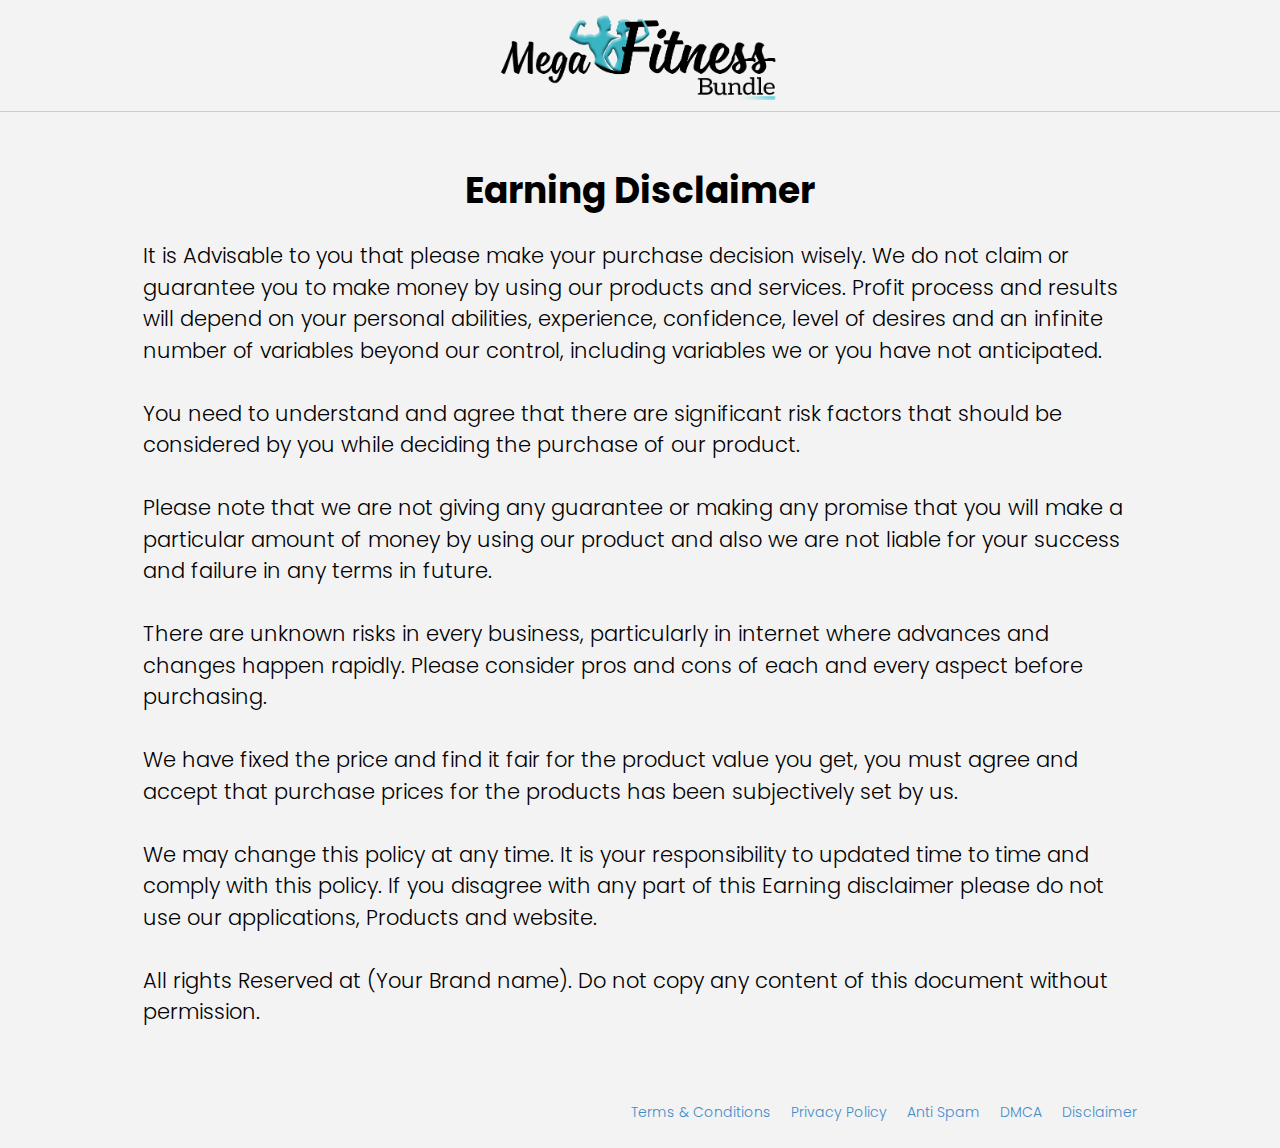
==== disclaimer.html @ b33db37f "Initial commit" ====
<!DOCTYPE html PUBLIC "-//W3C//DTD XHTML 1.0 Transitional//EN" "http://www.w3.org/TR/xhtml1/DTD/xhtml1-transitional.dtd">
<html xmlns="http://www.w3.org/1999/xhtml">
<head>
<meta http-equiv="Content-Type" content="text/html; charset=utf-8" />
<link rel="shortcut icon" href="images/favicon.png" />
<meta http-equiv="X-UA-Compatible" content="IE=9" />
<meta name="viewport" content="width=device-width, initial-scale=1.0">

<link rel="preconnect" href="https://fonts.googleapis.com">
<link rel="preconnect" href="https://fonts.gstatic.com" crossorigin>
<link href="https://fonts.googleapis.com/css2?family=Poppins:ital,wght@0,100;0,200;0,300;0,400;0,500;0,600;0,700;0,800;0,900;1,100;1,200;1,300;1,400;1,500;1,600;1,700;1,800;1,900&display=swap" rel="stylesheet">
<link rel="stylesheet" href="cssss/bootstrap.min.css" type="text/css" />
<link rel="stylesheet" href="cssss/style.css" type="text/css" />
<title>Fitness Video Firesale </title>

</head>

<body>




<div class="header">
<div class="container">
<div class="row">
<div class="col-md-12 col-sm-12 col-xs-12">
<img src="images/logo1.png" width="300px" class="img-responsive center-block">
</div>
</div>
</div>
</div>




<div class="shape1">
<div class="container">
<div class="row">
<div class="col-md-12 col-sm-12 col-xs-12">

<h1 class="text-center"><strong>Earning Disclaimer</strong></h1>
<br/>


<p class="l15 m12 s11 line150 w400">
It is Advisable to you that please make your purchase decision wisely. We do not claim or guarantee you to make money by using our products and services.  Profit process and results will depend on your personal abilities, experience, confidence, level of desires and an infinite number of variables beyond our control, including variables we or you have not anticipated.<br/><br/> 
You need to understand and agree that there are significant risk factors that should be considered by you while deciding the purchase of our product.
<br/><br/>
Please note that we are not giving any guarantee or making any promise that you will make a particular amount of money by using our product and also we are not liable for your success and failure in any terms in future.
<br/><br/>
There are unknown risks in every business, particularly in internet where advances and changes happen rapidly. Please consider pros and cons of each and every aspect before purchasing.
<br/><br/>
We have fixed the price and find it fair for the product value you get, you must agree and accept that purchase prices for the products has been subjectively set by us.<br/><br/>
We may change this policy at any time. It is your responsibility to updated time to time and comply with this policy. If you disagree with any part of this Earning disclaimer please do not use our applications, Products and website.<br/><br/>
All rights Reserved at (Your Brand name). Do not copy any content of this document without permission.

</p>

</div>
</div>
</div>
</div>




<div class="lightblock">
<div class="container">
<div class="row">
<div class="col-md-12 col-sm-12 col-xs-12 text-right">
<a href="t-and-c.html" target="_blank">Terms & Conditions</a>&nbsp;&nbsp;&nbsp;&nbsp;
<a href="privacy-policy.html" target="_blank">Privacy Policy</a>&nbsp;&nbsp;&nbsp;&nbsp;
<a href="anti-spam.html" target="_blank">Anti Spam</a>&nbsp;&nbsp;&nbsp;&nbsp;
<a href="#" target="_blank">DMCA</a>&nbsp;&nbsp;&nbsp;&nbsp;
<a href="disclaimer.html" target="_blank">Disclaimer</a>
</div>
</div>
</div>
</div>


</body>
</html>
---- cssss/style.css ----
body{margin:0;padding:0;font-family: 'Poppins', sans-serif;color:#000000; font-weight:300;}
.lato{font-family:Lato, Open Sans;}
.initial{font-family:initial;}
.spacer8{margin-top:8%;}.spacer10{margin-top:10%;}.margin_strip{margin-top:8%;}.spacer2{margin-top:2%;}.spacer1{margin-top:1%;}.spacer3{margin-top:3%;}
.spacer4{margin-top:4%;}.spacer5{margin-top:5%;}.spacer6{margin-top:6%;}.spacer-4{margin-top:-4%;}.spacer-5{margin-top:-7%;}.spacer-1{margin-top:-1%;}.spacer-2{margin-top:-2%;}


@media (min-width:240px) {
.s50{font-size:5em;}.s35{font-size:3.5em;}.s30{font-size:3em;}.s28{font-size:2.8em;}.s26{font-size:2.6em;}.s25{font-size:2.5em;}.s24{font-size:2.4em;}.s22{font-size:2.2em;}.s20{font-size:2em;}.s18{font-size:1.8em;}.s16{font-size:1.6em;}.s15{font-size:1.5em;}.s14{font-size:1.4em;}.s13{font-size:1.3em;}.s12{font-size:1.2em;}.s11{font-size:1.1em;}.s10{font-size:1em;}.s9{font-size:0.9em;}.s8{font-size:0.8em;}
.youget li{background: url("../images/list-arrow-2.png") no-repeat scroll left top;margin: 0 0 4px -8%;padding: 0 0 0 20px; list-style:none;}
}

@media (min-width:768px) {
.m70{font-size:7em;}.m35{font-size:3.5em;}.m30{font-size:3em;}.m28{font-size:2.8em;}.m26{font-size:2.6em;}.m25{font-size:2.5em;}.m24{font-size:2.4em;}.m22{font-size:2.2em;}.m20{font-size:2em;}.m18{font-size:1.8em;}.m17{font-size:1.7em;}.m16{font-size:1.6em;}.m15{font-size:1.5em;}.m14{font-size:1.4em;}.m13{font-size:1.3em;}.m12{font-size:1.2em;}.m11{font-size:1.1em;}.m12{font-size:1.2em;}.m10{font-size:1em;}.m9{font-size:0.9em;}.m8{font-size:0.8em;}
.youget li{background: url("../images/list-arrow-2.png") no-repeat scroll left top;margin: 0 0 4px -14%;padding: 0 0 0 20px; list-style:none;}
}
 
@media (min-width:992px) {
.l70{font-size:7em;}.l55{font-size:5.5em;}.l50{font-size:5.0em;}.l45{font-size:4.5em;}.l40{font-size:4em;}.l36{font-size:3.6em;}.l35{font-size:3.5em;}.l30{font-size:3em;}.l28{font-size:2.8em;}.l26{font-size:2.6em;}.l25{font-size:2.5em;}.l24{font-size:2.4em;}.l22{font-size:2.2em;}.l21{font-size:2.1em;}.l20{font-size:2em;}.l18{font-size:1.8em;}.l17{font-size:1.7em;}.l15{font-size:1.5em;}.l16{font-size:1.6em;}.l14{font-size:1.4em;}.l13{font-size:1.3em;}.l12{font-size:1.2em;}.l11{font-size:1.1em;}.l10{font-size:1em;}.l9{font-size:0.9em;}.l8{font-size:0.8em;}
.youget li{background: url("../images/list-arrow-1.png") no-repeat scroll left top;margin: 0 0 6px -8%;padding: 0 0 0 30px; list-style:none;}
}

.header{padding:6px 0;}
.light {font-weight: 300;}.normal {font-weight: 400;}.bold {font-weight: 600;}.exbold {font-weight: 700;}
.w900{font-weight:900;}

.line110 {line-height: 110%;}.line120 {line-height: 120%;}.line130 {line-height: 130%;}.line140 {line-height: 140%;}.line150 {line-height: 150%;}.line160 {line-height: 160%;}.line170 {line-height: 170%;}.line180 {line-height: 180%;}.line190 {line-height: 190%;}.line200 {line-height: 200%;}


.discountsection{ width: 100%;height: auto;position: fixed;left: 0px;right: 0px;z-index: 100;display: block;background: yellow; padding: 10px 0;}
.header{background:#f3f3f3; border-bottom:1px solid #ccc;}
.splash{background: #202020 url(../images/bg5.jpg) no-repeat top center; background-size: cover;
    padding: 0% 0 4%; background-attachment: fixed;}

.maroon{color:#da0207;}.red{color:#f00;}.white{color:#fff;}.blue2 {color: #ff7e40;}
.underline{text-decoration:underline;}
.underline1{border-bottom:2px solid #fff;}
.highlight{color:#fff700;}
.highlighted{color:#da0207; background:#fff700; padding:3px 7px; border-radius:2px; max-width:300px; margin:6px auto 0 auto;}



.thevideo {position: relative;padding-bottom: 56.21%;overflow: hidden;}
.thevideo iframe,.thevideo object,.thevideo embed{position: absolute;top: 0;left: 0;width: 100%;height: 100%;}



.buy a{background: linear-gradient(to top, #7b3411, #d03d10);
border-bottom: 6px solid #b74c18;
border-top: 3px solid #e66507;
border-left: 3px solid #b74c18;
border-right: 3px solid #b74c18; color:#fff; text-align:center; display:block; padding:2%;border-radius:7px; -webkit-border-radius:7px;}
.buy a:hover{text-decoration:none;background:linear-gradient(to top, #7b3411, #d03d10); border-bottom:6px solid #e66507; border-top:3px solid #b74c18;border-left:3px solid #b74c18; border-right:3px solid #b74c18;} 
.raleway{font-family:raleway;}

.productblock{background: url(../images/bg1.jpg) no-repeat #000;
    padding: 2% 0 4%;
    background-size: cover;
    background-attachment: fixed;}
.lightblock{background:#f3f3f3;padding:2% 0;}

.themec{color:#45454a;}

.bonussection{border: 2px #277998 solid;border-bottom: 10px solid #097fad;
    /*border-radius: 7px;
    -moz-border-radius: 7px;
    -webkit-border-radius: 7px;
	overflow:hidden;*/
    width: 100%; float:left;
    background: #f6f6f6;}
.btitle{ padding:2%; text-shadow:1px 1px 1px #333;    background: #097fad;}
.bcontent{padding:2%; float:left;}
	
	
.modulesection{border: 1px #d7dddd solid;border-radius: 7px;-moz-border-radius: 7px;-webkit-border-radius: 7px;overflow:hidden;width: 100%;background: #fff;}
.mtitle{background:#0b4b4f; padding:1%;}
.mcontent{padding:2%; float:left;}
.moneybackblock {
    border: 10px #333 solid;
    border-radius: 2px;
    -moz-border-radius: 2px;
    -webkit-border-radius: 2px;
    width: 100%;
    background: #313131;
    float: left;
    padding: 2% 0;
    color: #fff;
    outline: 1px dashed #98abb9;
    outline-offset: -10px;
}
.guarnti-box {
    background: url(../images/moneybg.png) no-repeat #232323;
    background-size: cover;
    padding: 2% 0;
}
.w600{font-weight:600;}
.w500{font-weight:500;}
.w800{font-weight:800;}
.w700{font-weight:700;}
.w50{font-weight:50;}
.footer a{color:#333;}.footer a:hover{color:#666; text-decoration:none;}



.blue {
    color: #0062b9;;
}
.mod {
    background: #00000000 url(../images/mod.png) no-repeat;
    background-size: cover;
    background-position: bottom;
    padding: 2% 5px 13% 2%;
}
.bonussection {
    width: 100%;
    float: left;
    background: #ecffff;
}



.spacer2 {
    margin-top: 2%;
}

.fbg {
    background: #00000000 url(../images/fbg.png) no-repeat;
    background-size: cover;
    background-position: center center;
    padding: 1% 0 1%;
}

.fbg1 {
    background: #00000000 url(../images/bg6.png) no-repeat;
    background-size: cover;
    background-position: top;
    padding: 3% 1%;
}



.blue1 {
  color: #a8e6ff;
}



@media(min-width:240px){
#exitmodal .modal{width:315px;height:500px;background-color:#f0f1f2;z-index:1;position:absolute;margin:auto;top:0;right:0;bottom:0;left:0;border:1px solid #454545;border-radius:0px;-webkit-animation:popin .3s;animation:popin .3s; overflow-y:hidden;}
#af-form-1589105050 .af-body input.text, #af-form-1589105050 .af-body textarea{padding:10px 18px !important; border:1px solid #6a6a6a; width:100%; margin-bottom:12px; background-color:transparent; border-radius:30px;color:#000; outline:none; font-family:Open sans !important;
font-size:16px;}	
}


@media(min-width:768px){
#exitmodal .modal{width:620px;height:425px;background-color:#f0f1f2;z-index:1;position:absolute;margin:auto;top:0;right:0;bottom:0;left:0;border:1px solid #454545;border-radius:0px;-webkit-animation:popin .3s;animation:popin .3s}	
}


@media(min-width:992px){
#exitmodal .modal{width:620px;height:490px;background-color:#f0f1f2;z-index:1;position:absolute;margin:auto;top:0;right:0;bottom:0;left:0;border:1px solid #454545;border-radius:0px;-webkit-animation:popin .3s;animation:popin .3s}
}

@media(min-width:1200px){
#exitmodal .modal{width:620px;height:490px;background-color:#f0f1f2;z-index:1;position:absolute;margin:auto;top:0;right:0;bottom:0;left:0;border:1px solid #454545;border-radius:0px;-webkit-animation:popin .3s;animation:popin .3s}
}



#exitmodal{display:none;position:fixed;top:0;left:0;width:100%;height:100%}
#exitmodal .underlay{width:100%;height:100%;position:absolute;top:0;left:0;background-color:rgba(0,0,0,.8);cursor:pointer;-webkit-animation:fadein .5s;animation:fadein .5s}
#exitmodal .modal-title{font-size:18px;background-color:#252525;color:#fff;padding:10px;margin:0;border-radius:4px 4px 0 0;text-align:center}
#exitmodal h3{color:#fff;font-size:1em;margin:.2em;text-transform:uppercase;font-weight:500}
#exitmodal .modal-body{padding:10px 20px;font-size:.9em; margin-top: -16px;}
#exitmodal p{color:#344a5f}
#exitmodal form{text-align:center;margin-top:35px}
#exitmodal form input[type=text]{padding:12px;font-size:1.2em;width:300px;border-radius:30px;border:1px solid #ccc;-webkit-font-smoothing:antialiased}




#exitmodal form p{text-align:left;margin-left:35px;opacity:.8;margin-top:1px;padding-top:1px;font-size:.9em}#exitmodal .modal-footer{position:absolute;bottom:20px;text-align:center;width:100%}#exitmodal .modal-footer p{text-transform:capitalize;cursor:pointer;display:inline;border-bottom:1px solid #344a5f}@-webkit-keyframes fadein{0%{opacity:0}100%{opacity:1}}@-ms-keyframes fadein{0%{opacity:0}100%{opacity:1}}@keyframes fadein{0%{opacity:0}100%{opacity:1}}@-webkit-keyframes popin{0%{-webkit-transform:scale(0);transform:scale(0);opacity:0}85%{-webkit-transform:scale(1.05);transform:scale(1.05);opacity:1}100%{-webkit-transform:scale(1);transform:scale(1);opacity:1}}@-ms-keyframes popin{0%{-ms-transform:scale(0);transform:scale(0);opacity:0}85%{-ms-transform:scale(1.05);transform:scale(1.05);opacity:1}100%{-ms-transform:scale(1);transform:scale(1);opacity:1}}@keyframes popin{0%{-webkit-transform:scale(0);-ms-transform:scale(0);transform:scale(0);opacity:0}85%{-webkit-transform:scale(1.05);-ms-transform:scale(1.05);transform:scale(1.05);opacity:1}100%{-webkit-transform:scale(1);-ms-transform:scale(1);transform:scale(1);opacity:1}}

#af-form-1589105050 input[type="submit"]{width:70%!important; font-size:18px!important; font-weight:700!important; outline:none; font-family:Open Sans !important;

    background: #c52f33!important;
    border-bottom: 6px solid #692b2c!important;
    border-top: 2px solid #692b2c!important;
    border-left: 2px solid #692b2c!important;
    border-right: 2px solid #692b2c!important;
    color: #fff!important;
    text-align: center!important;
    display: block!important;
    padding: 2%!important;
    border-radius: 7px!important;
    -webkit-border-radius: 7px!important;
	margin:auto!important;

}
#af-form-1589105050 input[type="submit"]:hover{background: #ee282d!important;}
#af-form-1589105050 .af-standards .af-element{padding-right:15px;padding-left:15px;}
.popupbg{background:url(../images/popupbg.png) repeat; padding:8px 0px;}
.af-element{padding-bottom:5px;padding-top:5px;}
.orgcolor {
    color: #ff4e00;
}
button.close {
    padding: 0;
    cursor: pointer;
    background: transparent;
    border: 0;
    -webkit-appearance: none;
}
.close {
    color: #474747;
    opacity: 1;
    outline: none;
    margin-right: 5px;
}
.close {
    float: right;
    font-size: 21px;
    font-weight: bold;
    line-height: 1;
   text-shadow: 0 1px 0 #fff;
   }
   .innerbody {
    /*border: 1px solid #464646;*/
    border-radius: 10px;
	margin-top:-1%;
	padding: 0 0 15px 0;
}
.modal-header .close {
    margin-top: -2px;
    z-index: 9999999999;
    position: absolute;
    top: 4px;
    right: -2px;
    background: #333;
    color: #fff;
    border-radius: 50%;
    padding: 6px 9px;
}
.close{color:#474747;} .clr1{color:#474747;} .clr{color:#006159;}
.close:hover{color:#474747;} .ft16{font-size:16px;} .ft10{font-size:10px;}
 .modal-body {
    position: relative;
    padding: 15px;
}
#af-form-1589105050 .af-body input.text, #af-form-1589105050 .af-body textarea{padding:10px 18px !important; border:1px solid #6a6a6a; width:70%; margin-bottom:0; background-color:transparent; border-radius:2px;color:#666; outline:none; font-family:Open sans !important;
font-size:16px;}


/*Legel Pages CSS*/

.shape1{background:#f3f3f3 url(../images/shape1.png) repeat;padding:3% 0;}


.box{
background: #dfb614;
    padding: 10px;
    border-radius: 15px 0;
	border: 2px solid #dfb614;
	color: #113a0e;
    font-family: inherit;
	font-weight: 500;
	}
.outline{border: 3px dashed #da0207;
    text-align: center;
    padding: 20px}
.spacer0{margin:0;}


.statbg {
    background: #fff url(../images/bg6.png) no-repeat bottom center;
        background-size: auto;
    background-size: cover;
 
   
    padding: 3% 0px 14%;
}


.box1{
background: #479404;
    padding: 10px;
	color: #000000;
    font-family: inherit;
	font-weight: 500;
	}



.ok li {
    background: url(../images/icon.png) no-repeat scroll left 4px;
    padding: 4px 0px 18px 52px;
    list-style: none;
}

.ok1 li {
    background: url(../images/check-mark.png) no-repeat scroll left 4px;
    padding: 4px 0px 18px 52px;
    list-style: none;
}

.s11box {
    border: 1px solid #f5b809;
    padding: 30px;
    background-color: ghostwhite;
}

.purple1 {
    color: #444cf7;
}

.sp_wordpress_design_box {
    text-align: center;
    border: 1px solid #d7092e;
    min-height: 182px;
    padding: 30px;
    border-top-right-radius: 30px;
    border-bottom-left-radius: 30px;
    position: relative;
    display: flex;
    align-items: center;
    margin-bottom: 20px;
}

.sp_mrg_tp {
    margin-top: 80px;
}

.sp_wordpress_design_box>span {
    height: 50px;
    max-width: 410px;
    width: 100%;
    display: inline-block;
    line-height: 50px;
    border-radius: 25px;
    color: #fff;
    font-size: 20px;
    font-weight: 700;
    top: -25px;
    position: absolute;
    left: 50%;
    transform: translateX(-50%);
    background-image: -webkit-linear-gradient( 180deg, #d7092e 0%, #d7092e 100%);
}

.section33 {
    background: url(../images/section33.jpg) no-repeat;
    background-size: cover;
   background-position:top;
}


.section34 {
    background: url(../images/section33.jpg) no-repeat;
    background-size: cover;
   background-position:top;
   background-attachment:fixed;
}


.play3 li {
    background: url(../images/introlist.png) no-repeat;
    padding: 0 0 11px 65px;
    list-style: none;
    background-position: 0px 0px;
    line-height: 145%;
    margin-top: 8px;
}

.greentext {
    color: #1dd19d;
}

.strip1 {
    background: #00000000 url(../images/strip1.jpg) no-repeat;
    background-size: cover;
    padding: 5% 0 8%;
}

@media (min-width: 768px){
.smst4 {
    margin-top: 4%;
}}

.border1 {
    border: 6px solid #efefef;
}

.yellowbg {
    text-align: center;
    font-size: 40px;
    color: #000;
    background-color: rgb(255, 199, 6);
}

.background1 {
    padding: 1% 1%;
    background: #eb1552;
}

.background2 {
    background: #121421;
    color: #fff;
    padding: 2% 0 4%;
}

.yellow {
    color: #fbcc07;
}

.border-green {
    width: 140px;
    height: 5px;
    border-radius: 60px;
    background: #1fc16b;
    margin: 0px auto 30px;
}

.bordered {
    border-left: 4px solid #1fc16b;
    padding-left: 2%;
}

.line0 {
    border-bottom: 1px dashed #626262;
    margin-bottom: 15px;
    padding-bottom: 15px;
}

.exactlybg1 {
    background: #1fc16b;
    padding: 15px;
}


.play4 li {
    background: url(../images/yes1.png) no-repeat;
    padding: 0 0 12px 50px;
    list-style: none;
    background-position: 0px 0px;
    line-height: 165%;
    margin-top: 8px;
}

.dblue {
    color: #050d44;
}

.responsive-video {
    position: relative;
  
    padding-bottom: 63.25%;
    overflow: hidden;
}

.responsive-video iframe, .responsive-video object {
    position: absolute;
    top: 6px;
    left: 16px;
    width: 100%;
    height: 100%;
}


.recap {
    background: #fff;
    padding: 2% 12% 2% 11%;
    border: 1px solid #9e9e9e;
}
.recaptop {
    margin-top: 0%;
}
.recaptp {
    margin-left: -1.2%;
    position: absolute;
    margin-top: .5%;
}
.recaptpxs {
    margin-left: 2%;
    position: absolute;
    margin-top: 5%;
}
.t-mrtp {
    margin-top: -.4%;
}

.list-padding {
    padding-top: 10px;
}

.ple {
    color: #4d55f3;
}

.yellowbg1 {
    text-align: center;
    
    color: #fff;
    background-color: rgb(67, 103, 199);
    padding: 1% 1%;
}

.neon {
    color: #4ed0e7;
}

.section16 {
    background: url(../images/section16.png) no-repeat center center;
    background-size: cover;
    background-color: #19222b;
    padding: 3% 0 7% 0;
}
.gothic{font-family: 'Gothic A1', sans-serif;}
.heebo{font-family: 'Heebo', sans-serif;}
.roboto {
    font-family: 'Roboto Condensed', sans-serif;
}
.nunito{font-family: 'Nunito', sans-serif;}

.Archivo{
font-family: 'Archivo Narrow', sans-serif;}

.background3 {
    border-left: 1px solid #023a6d; border-right: 5px solid #023a6d; border-bottom: 5px solid #023a6d; padding: 0px 0px; box-shadow: 10px 10px 20px 0px #908e8e; border-radius:0px 0px 15px 15px; background:#fff;
}

.background4 {
    
   
	background: url(../images/fbg2.jpg) no-repeat center center;
}

.y1 {
    color: #f9f762;
}
.tiltdiv {
    -ms-transform: skewX(10deg);
    -webkit-transform: skewX(10deg);
    transform: skewX(-10deg);
    background: linear-gradient(to left, #f06d3a, #e46a35, #e96b37);
    display: table;
    padding: 0.5% 6%;
    margin: 0% auto 0 auto;
   /* box-shadow: 5.927px 2.853px 0px 0.9px #115090;*/
}
.shadow{box-shadow:5px 5px 10px;}


.pre-launch-text {
    background: url(../images/pre-contest.png) no-repeat center center;
    padding: 34px;
    background-size: contain;
    outline: none;
    border: 0;
}

.title4Bg {
    background: url(../images/title4Bg.png) no-repeat center center;
    background-size: auto;
    padding: 3% 0 6% 0;
    position: relative;
    z-index: 2;
}

.p3 {
    color: #064382;
}

.myvideo3, .myvideo3A {
    background-color: #000000;
    box-shadow: 0px 41px 35px 0px rgb(11 12 20 / 55%);
    border: 2px solid #7c86a3;
    border-radius: 20px;
}

.myvideo3-box {
    background-color: #020000;
    padding: 3%;
    border-radius: 20px;
}

.demovideo1 {
    position: relative;
    padding-bottom: 56%;
    overflow: hidden;
    border-radius: 24px;
}
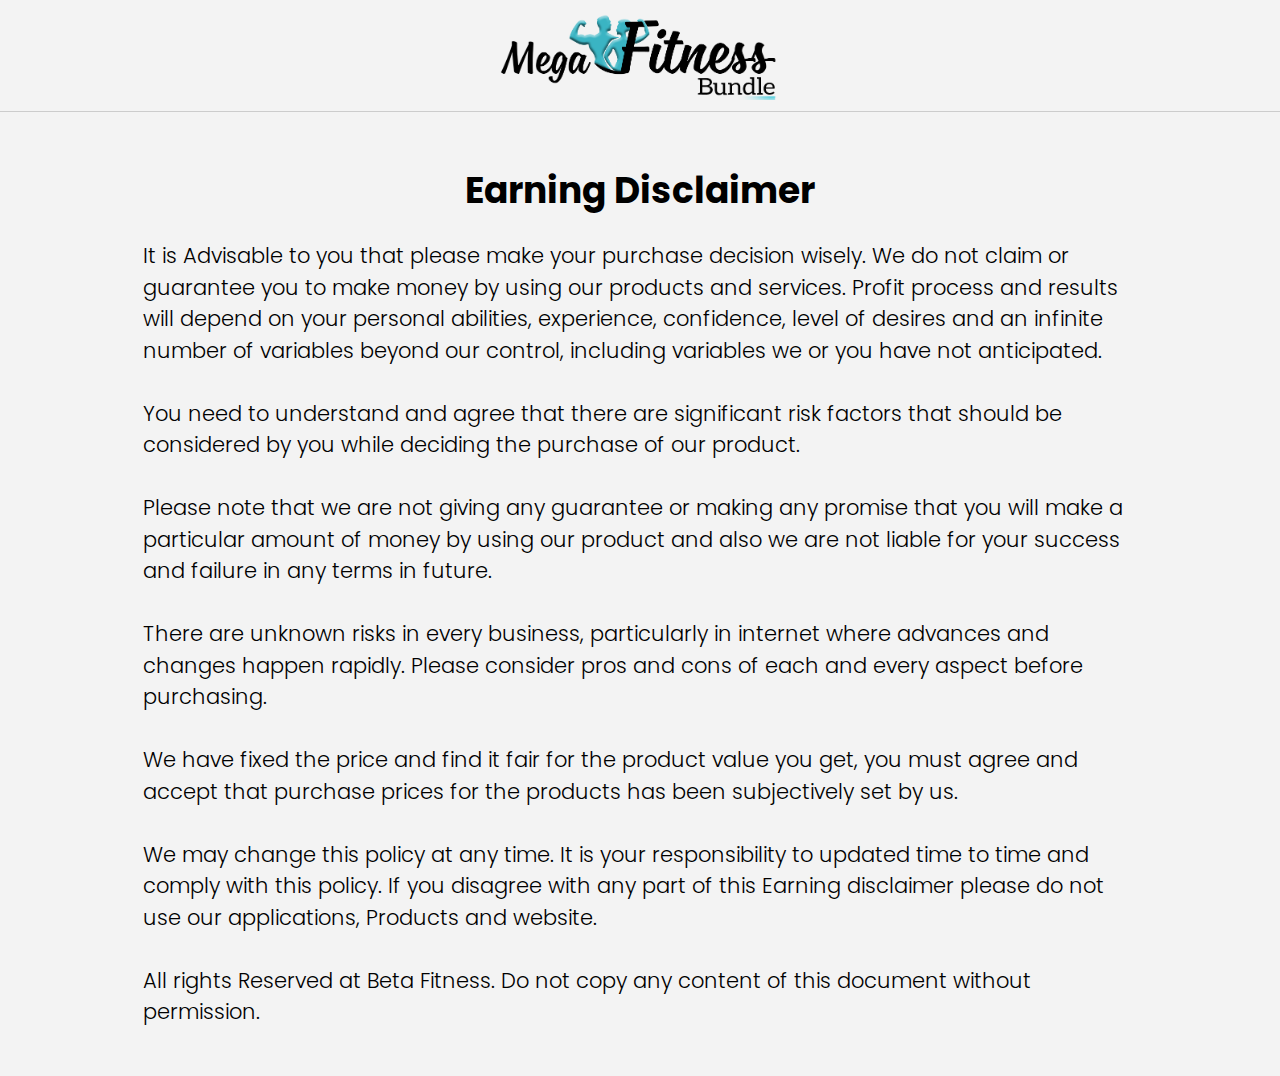
==== commit eb0f46a0: "disclaimer.html" ====
--- a/disclaimer.html
+++ b/disclaimer.html
@@ -52,7 +52,7 @@
 <br/><br/>
 We have fixed the price and find it fair for the product value you get, you must agree and accept that purchase prices for the products has been subjectively set by us.<br/><br/>
 We may change this policy at any time. It is your responsibility to updated time to time and comply with this policy. If you disagree with any part of this Earning disclaimer please do not use our applications, Products and website.<br/><br/>
-All rights Reserved at (Your Brand name). Do not copy any content of this document without permission.
+All rights Reserved at Beta Fitness. Do not copy any content of this document without permission.
 
 </p>
 
@@ -64,7 +64,7 @@
 
 
 
-<div class="lightblock">
+<!--<div class="lightblock">
 <div class="container">
 <div class="row">
 <div class="col-md-12 col-sm-12 col-xs-12 text-right">
@@ -80,4 +80,4 @@
 
 
 </body>
-</html>+</html>
